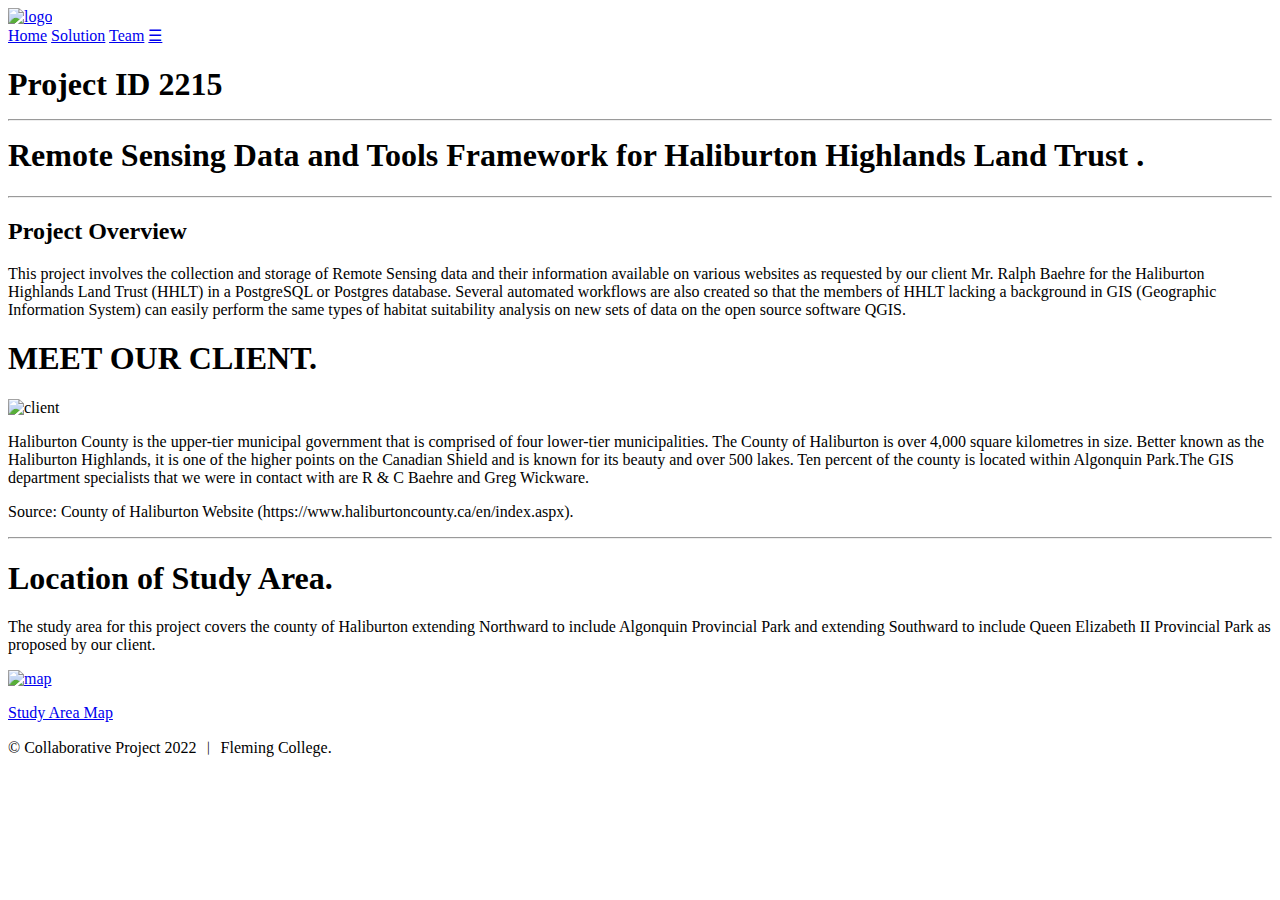
==== index.html @ d7166cc8 "Add files via upload" ====
<!DOCTYPE html>
<html lang="en">
  <head>
  <title>Project 2215</title>
  <link rel="icon" type="image/png" href="images/atlasw.png"/>
  <meta charset="UTF-8">
  <meta name="title" content="Project ID 2215">
  <meta name="description" content="Collorative Project for Haliburton County, Remote Sensing Data and Tools Framework for Haliburton Highlands Land Trust .">
  <meta name="keywords" content="Remote Sensing, Automation, Database, Spatial Analysis, GIS, HHLT">
  <meta name="author" content="Bharat, Mansi Shah, Sunayana Sashikumar">
  <meta name="viewport" content="width=device-width, initial-scale=1">
  <!-- style sheet link --> 
  <link rel="stylesheet" href="CSS/style.css">  
</head>

<!-- beginning of the body -->
<!-- main -->
<main>
<body>
<!-- Basic template adopted here is from https://www.w3schools.com/w3css/w3css_web_tmp_catering.asp -->  
  <div class="logo"> 
    <!-- links user to the index.html page when the logo is clicked on. -->
    <a href="index.html"><img src="images/logo.png" alt="logo"></a> 
  </div>
  <!-- end of logo -->

  <!-- navigational bar -->
  <!-- sources: some elements for the nav bar are dervived from https://www.w3schools.com/howto/howto_js_topnav_responsive.asp -->
  <div class="topnav" id="myTopnav">
    <a href="index.html" class="active">Home</a>
    <a href="solution.html">Solution</a>
    <a href="team.html">Team</a>
    <!-- javascript for the nav bar on smaller screen devices. -->
    <!-- onlcick executes javascript when the button is clicked. -->
    <a href="javascript:void(0);" class="icon" onclick="myFunction()">&#9776;</a>
  </div>
<!-- end of navigational bar -->
 
<!-- beginning of page content -->
<!-- section -->
<section>

  <!-- Title section -->
  <div class="background">
    <h1>Project ID 2215 <hr> Remote Sensing Data and Tools Framework for Haliburton Highlands Land Trust .</h1>
   </div>
  <!-- end of Title section-->

<!-- line break -->
<hr>
  <!-- header image -->
  <div class="headerimg">
  </div>
  <!-- end of header image -->
 <div class="background">
	<h2>Project Overview</h2>
        <p>This project involves the collection and storage of Remote Sensing data and their information available on various websites as requested by our client Mr. Ralph Baehre for the Haliburton Highlands Land Trust (HHLT) 
	in a PostgreSQL or Postgres database. Several automated workflows are also created so that the members of HHLT lacking a background in GIS (Geographic Information System)
	can easily perform the same types of habitat suitability analysis on new sets of data on the open source software QGIS.</p>
  </div>	
  <!-- client section -->
  <div class="client">
    <h1>MEET OUR CLIENT.</h1>
    <!-- Logo -->
    <img src="images/client.png" alt="client">
	<p> <!--Source:https://www.haliburtoncounty.ca/en/index.aspx -->
	Haliburton County is the upper-tier municipal government that is comprised of four lower-tier municipalities.
    The County of Haliburton is over 4,000 square kilometres in size. Better known as the Haliburton Highlands, 
	it is one of the higher points on the Canadian Shield and is known for its beauty and over 500 lakes. 
	Ten percent of the county is located within Algonquin Park.The GIS department specialists that we were in contact with are R & C Baehre and Greg Wickware.</p>
    <p class="source">Source: County of Haliburton Website (https://www.haliburtoncounty.ca/en/index.aspx). </p>
  </div>
  <!-- end of client section -->

<!-- line break -->
<hr>

  <!-- studyarea section -->
  <!-- studyarea summary -->
  <div class="studyarea-summary">
    <h1>Location of Study Area.</h1>
    <p>The study area for this project covers the county of Haliburton
	extending Northward to include Algonquin Provincial Park and extending Southward to include Queen Elizabeth II Provincial Park as proposed by our client.
    </p>
  </div>
  <!-- end of studyarea summary -->

  <!-- link -->
  <div class="website">
    <div class="website-link">
      <a href="https://www.haliburtoncounty.ca/en/index.aspx">
      <img src="images/studyarea.png" alt="map">
      <p>Study Area Map</p>
    </a>
  </div>
  <!-- end of  link  -->
  </div>
  <!-- end of studyarea section -->

</section>
</main>
<!-- end of page content -->

<!-- footer -->
<footer class="footer">
    <p>&#169; Collaborative Project 2022 &#65073; Fleming College.</p>
</footer>
<!-- end of footer -->

<!-- javascript file -->
<script src="JS/javascript.js"></script>

<!-- end of body -->
</body>
<!-- end of html -->
</html>
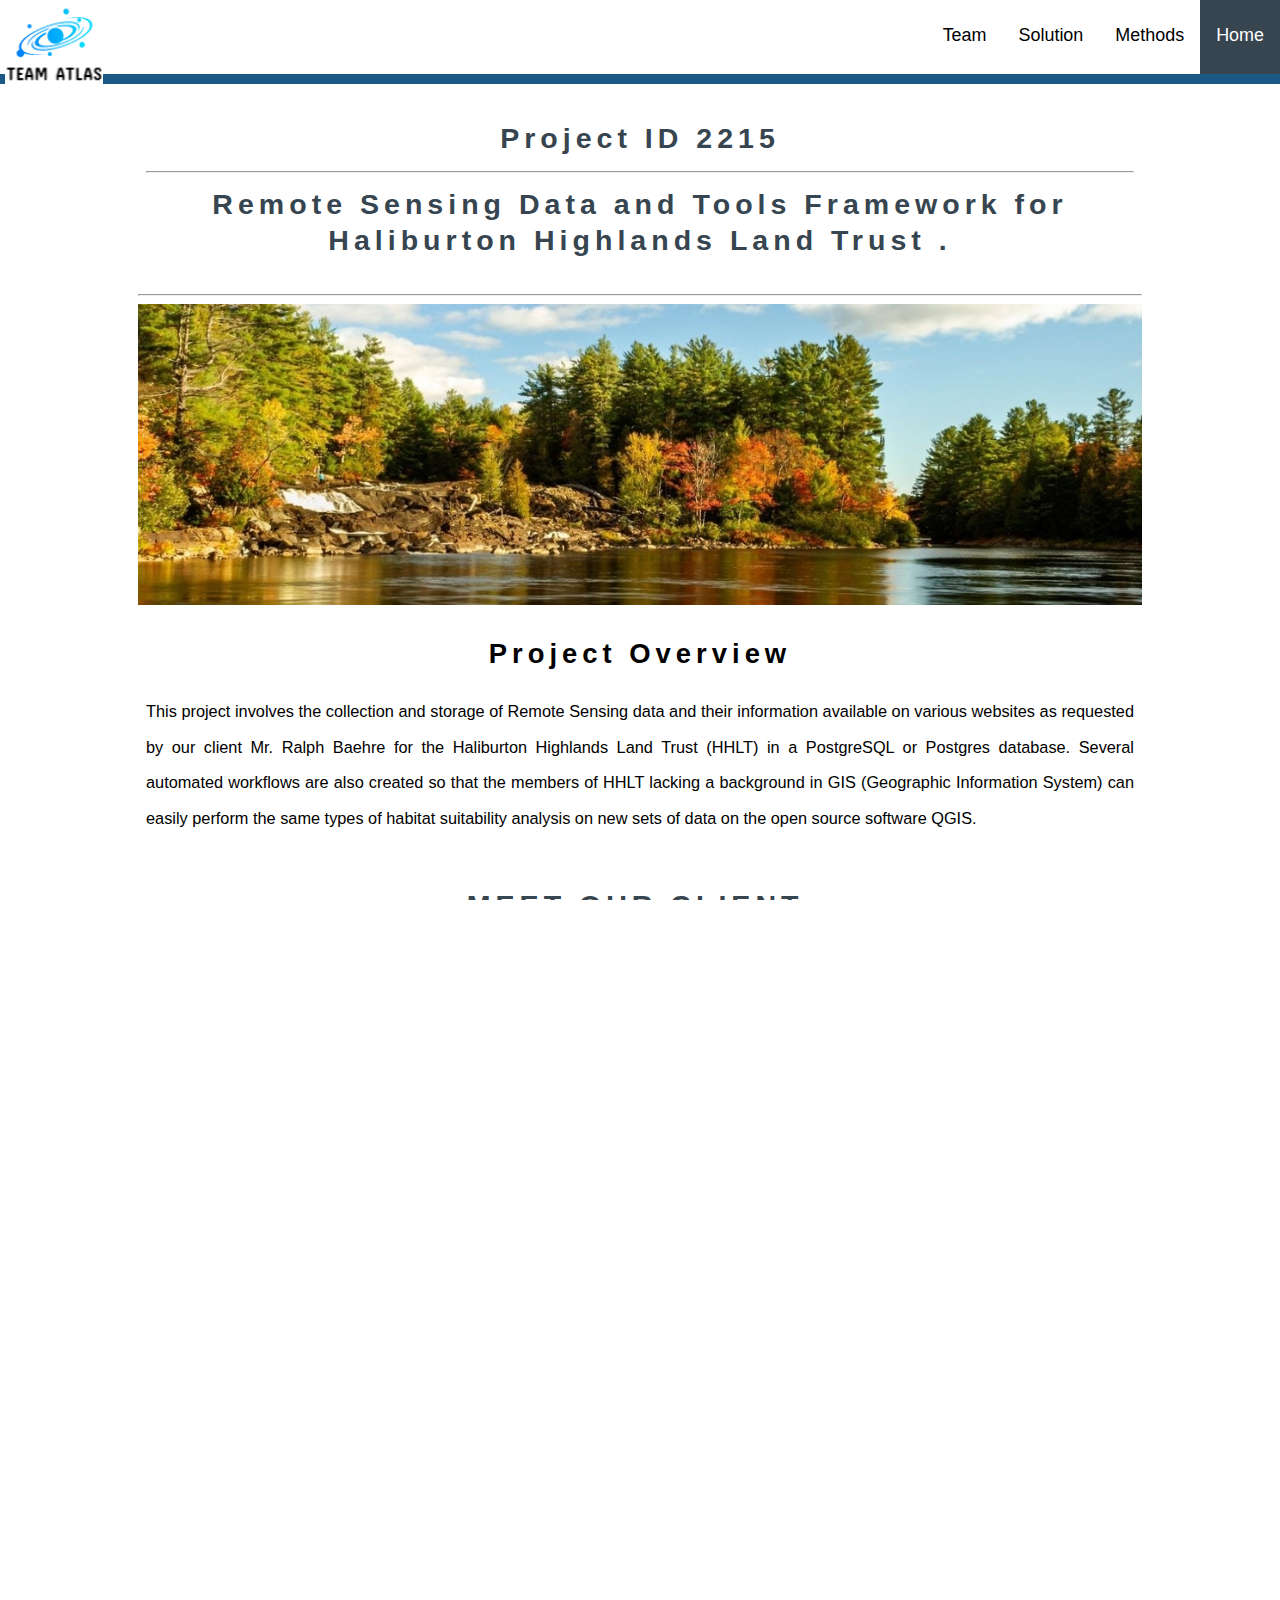
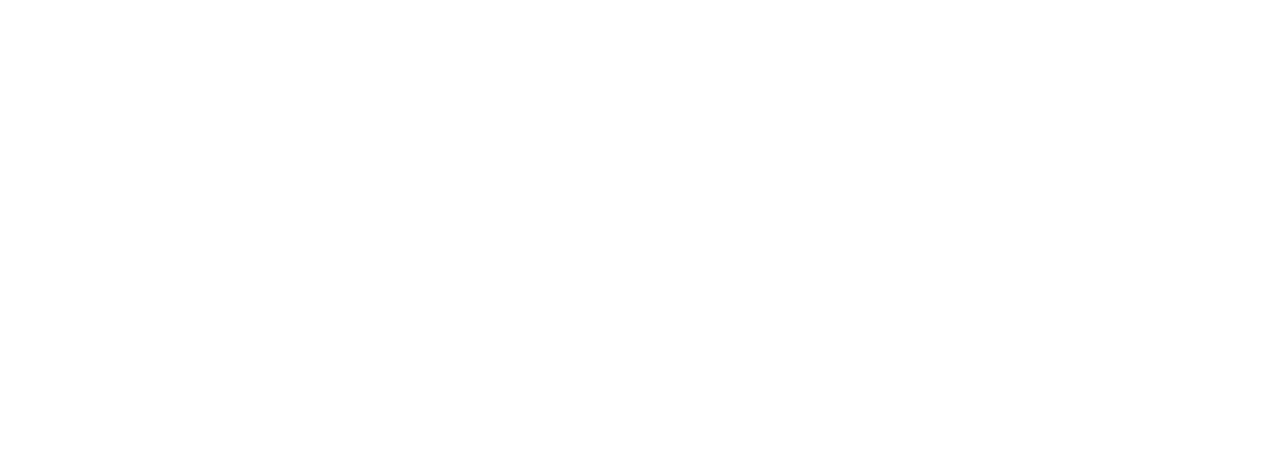
==== commit d61c82bf: "Update index.html" ====
--- a/index.html
+++ b/index.html
@@ -28,6 +28,7 @@
   <!-- sources: some elements for the nav bar are dervived from https://www.w3schools.com/howto/howto_js_topnav_responsive.asp -->
   <div class="topnav" id="myTopnav">
     <a href="index.html" class="active">Home</a>
+    <a href="methods.html">Methods</a>	  
     <a href="solution.html">Solution</a>
     <a href="team.html">Team</a>
     <!-- javascript for the nav bar on smaller screen devices. -->
--- a/CSS/style.css
+++ b/CSS/style.css
@@ -0,0 +1,384 @@
+@charset "UTF-8";
+
+/* box sizing */
+* {
+    box-sizing: border-box; 
+}
+
+/* body element */
+html, body {
+    position: absolute;
+    overflow-x: hidden;
+    margin: 0px;
+    padding: 0px;
+    height: 100%; 
+    width: 100%; 
+    font-family: 'Arial', sans-serif; 
+    font-size: 1.01em; 
+} 
+
+/* h1 to h6 elements */
+h1, h2, h3, h4, h5, h6 {
+    font-family: 'Arial', sans-serif; 
+    letter-spacing: 5px;
+}
+
+/* h1 element */
+h1 {
+    font-size: 1.75em; 
+    color: #36454F;	
+}
+
+/* h2 element */
+h2 {
+    font-size: 1.68em; 
+}
+
+/* paragraph element */
+p {
+    text-align: justify; 
+}
+
+/****** beginning of nav bar and logo section *****/
+/* logo */
+.logo {
+    position: absolute; 
+    margin-left: 0px; 
+    margin-top: -30px;
+}
+
+/* logo image */ 
+.logo img {
+    height: 100px;  
+    margin-top: 26px;
+    margin-left: 5px; 
+}
+
+/* nav bar */
+.topnav {
+    background-color: #ffffff;
+    border-bottom: 10px solid #1B5886; 
+    overflow: hidden;
+    padding: 0px; 
+}
+
+/* nav bar a */
+.topnav a {
+    float: right; 
+    padding: 25px 16px;
+    color: #000000;
+    text-align: center;
+    text-decoration: none;
+    font-size: 1.1em;
+}
+
+/* nav bar link hovers */
+.topnav a:hover {
+    background-color: #1B5886;
+    color: #ffffff; 
+    height: 74px;
+}
+
+/* home button */
+.topnav a.active {
+    background-color: #36454F;
+    color: #ffffff;
+    height: 74px; 
+}
+  
+/* nav bar icon for smaller screens */
+.topnav .icon {
+    color: #1B5886;
+    float: right; 
+    display: none;
+}
+
+/* nav bar icon hover for smaller screens */
+.topnav .icon a:hover {
+    color: #ffffff; 
+}
+  
+/* some sources for the following code has been dervived from https://www.w3schools.com/howto/howto_js_topnav_responsive.asp
+/* media query for smaller devices (resizes nav bar) */
+@media screen and (max-width: 760px) {
+    .topnav a:not(:first-child) {display: none;}
+    .topnav a.icon {
+      float: right;
+      display: block;
+    }
+ }
+
+/* some sources for the following code has been dervived from https://www.w3schools.com/howto/howto_js_topnav_responsive.asp
+/* media query for smaller devices (resizes nav bar) */
+@media screen and (max-width: 760px) {
+    .topnav.responsive {position: relative;}
+    .topnav.responsive .icon {
+      position: absolute;
+      float: left;
+      right: 0;
+      top: 0;
+}
+
+/* some sources for the following code has been dervived from https://www.w3schools.com/howto/howto_js_topnav_responsive.asp
+/* media query for smaller devices (resizes nav bar) */
+.topnav.responsive a {
+    float: left;
+    display: block;
+    text-align: center;
+    }
+}  
+/****** end of nav bar and logo section *****/
+
+/****** beginning of the header image *****/
+/* header image */
+.headerimg {
+    background: url("../images/haliburton4.jpg");
+    background-position: center;
+    background-repeat: no-repeat;
+    background-size: cover;
+    width:100%;
+	position: relative; 
+    display: block;
+    padding-top: 20%;
+    padding-bottom: 10%;
+}
+/****** end of the header image *****/
+
+/* sections */
+section {
+    padding: 10px; 
+    width: 80%;
+    margin: auto;
+    text-align: center;
+    line-height: 2.2rem;
+    background-color: #ffffff;
+}
+
+/* background */
+.background {
+    padding: 8px;
+    text-align: center;	
+}
+
+/* problem background h3*/
+.problem-background h3 {
+    padding: 8px; 
+}
+
+/* client */
+.client {
+    padding: 8px;
+}
+.source {
+	font-size: 12px
+}
+
+/****** beginning of the study area section *****/
+/* studyarea summary */
+.studyarea-summary {
+    padding: 8px;
+}
+
+
+/* website */
+.website {
+    flex: 50%; 
+    margin: 30px; 
+    margin-left: 50px;
+}
+
+/* studyarea image */
+.website img {
+    width: 50%; 
+    margin-top: -10px; 
+    margin-bottom: 5px;
+}
+.website-link img {
+    width: 50%; 
+}	
+	
+/* studyarea links active */
+.website a {
+    color: #000000;
+    text-decoration: none;
+    line-height: 1.8rem;
+}
+
+/* studyarea paragraph */
+.website p {
+    border-bottom: 6px solid #eb9e29;
+    line-height: 2rem; 
+    text-align: center;
+}
+
+/* media query for smaller devices (resizes the studyarea section) */
+@media screen and (max-width: 1060px) {
+    .studyarea {
+        width: 70%;
+        display: block; 
+    }
+ }
+/****** end of the studyarea section *****/
+
+/* solutions summary */
+.solutions-summary {
+    padding: 8px; 
+}
+
+.component-container {
+    background-color: #F0F8FF;
+    color: black;
+    padding-top: 2rem;
+    padding-bottom: 5rem;
+}
+
+.component-heading {
+    margin: 1rem 2rem;
+    background-color: rgb(176, 196, 222);
+    text-align: center;
+    border-bottom: 2px solid rgba(119, 136, 153);
+    border-top: 2px solid rgba(119, 136, 153) ;
+    padding: 1rem;
+}
+
+.component-card-container {
+    display: flex;
+    justify-content: space-evenly;
+    flex-wrap: wrap;
+}
+
+.component-card {
+    margin-top: 2rem;
+    border: 2px solid rgb(6, 15, 11);
+    padding: 0;
+    border-radius: 7px;
+}
+
+.component-card img {
+    max-width: 60vw;
+    width: 250px;
+    height: 200px;
+    border-bottom: 2px solid mintcream;
+}
+
+.component-card h3 {
+    text-align: center;
+    margin-top: 10px;
+}
+
+.component-card {
+    margin: 2rem 1rem;
+}
+
+/****** beginning of the teams.html section *****/
+/* team summary */
+.team-summary {
+    padding: 8px; 
+}
+
+/* row */ 
+.row { 
+    display: flex; 
+    justify-content: center;
+    margin: auto;
+    width: 100%; 
+    padding: 8px; 
+    line-height: 2.2rem;
+}
+
+/* members */
+.members {
+    flex: 100%; 
+    margin: 30px; 
+    margin-left: 50px;
+}
+
+/* members h3 */
+.members h3 {
+    font-size: 1 rem;
+    line-height: 0.5px; 
+    letter-spacing: 0.2 rem;
+}
+.members h4 {
+	letter-spacing: 1 px;
+}
+	
+.memberimg {
+    background-color: #f5f5f5;
+    border-radius: 5px 5px 0 0;
+}
+
+/* members img */
+.memberimg img {
+    width: 60%; 
+    height: 60%;
+    margin-top: 20px; 
+    margin-bottom: 10px;
+    border-radius: 50%;
+}
+
+/*member name */
+.membername {
+    background-color: #ebebeb;
+    padding-top: 1px; 
+    border-radius: 0 0 5px 5px;
+}
+
+.membername p {
+    text-align: center;
+}
+
+
+/*Source for css of links here: https://www.w3schools.com/css/css_link.asp*/
+.membername a:link, a:visited {
+  width:100%;	
+  background-color: white;
+  color: black;
+  border: 2px solid black;
+  padding: 10px 20px;
+  text-align: center;
+  text-decoration: none;
+  display: inline-block;
+}
+
+.membername a:hover, a:active {
+  border: 2px solid white;	
+  background-color: #555;
+  color: white;
+}
+
+
+/* media query for smaller devices (resizes the row) */
+@media screen and (max-width: 760px) {
+    .row {
+        width: 100%;
+        display: block;  
+    }
+}
+/****** end of the teams.html section *****/
+
+/****** beginning of the footer section *****/
+/* footer */
+footer {
+    position: relative;
+    padding: 32px; 
+    left: 0;
+    bottom: 0;
+    left: 0; 
+    right: 0;
+    width: 100%;
+    background-color: #1B5886; 
+}
+
+/* footer */
+.footer {
+    position: relative;
+}
+
+/* footer paragraph */ 
+.footer p { 
+     color: #ffffff; 
+     text-align: center; 
+     font-size: 1.1em;
+}
+/****** end of the footer section *****/
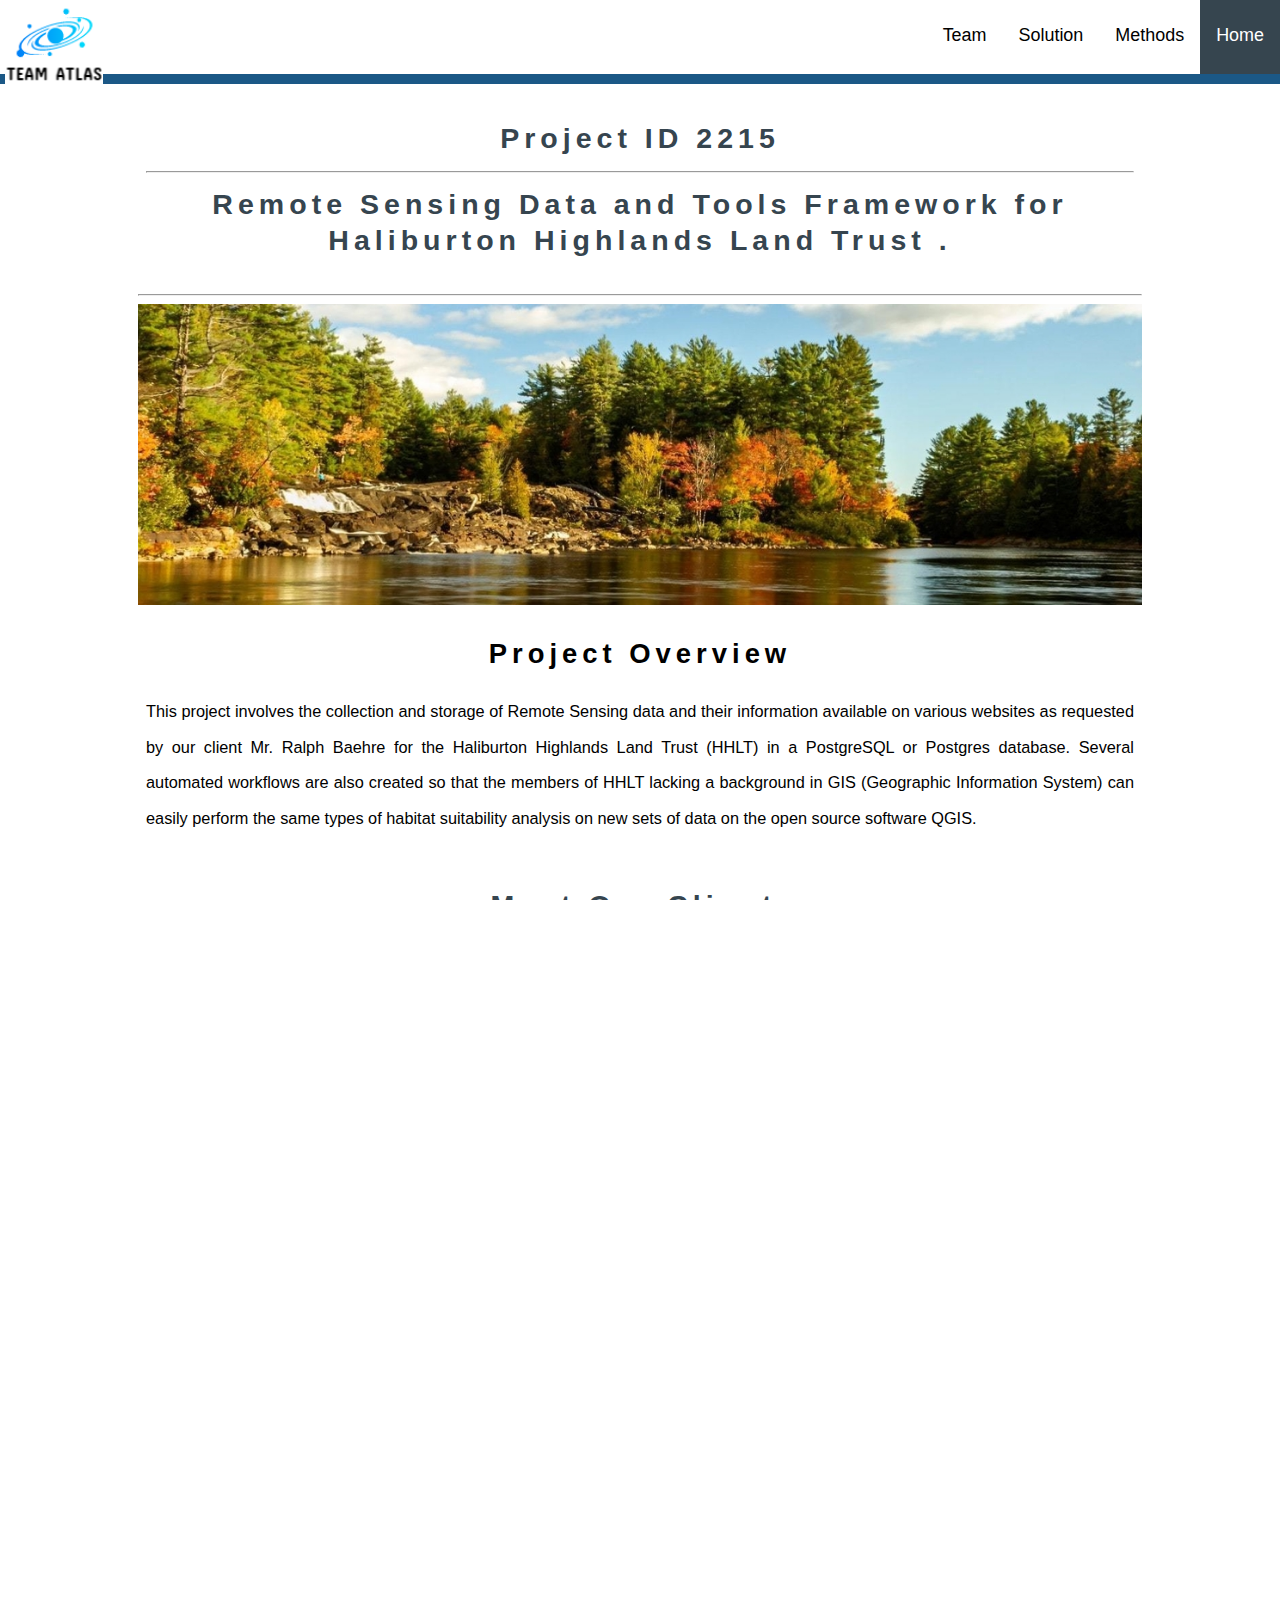
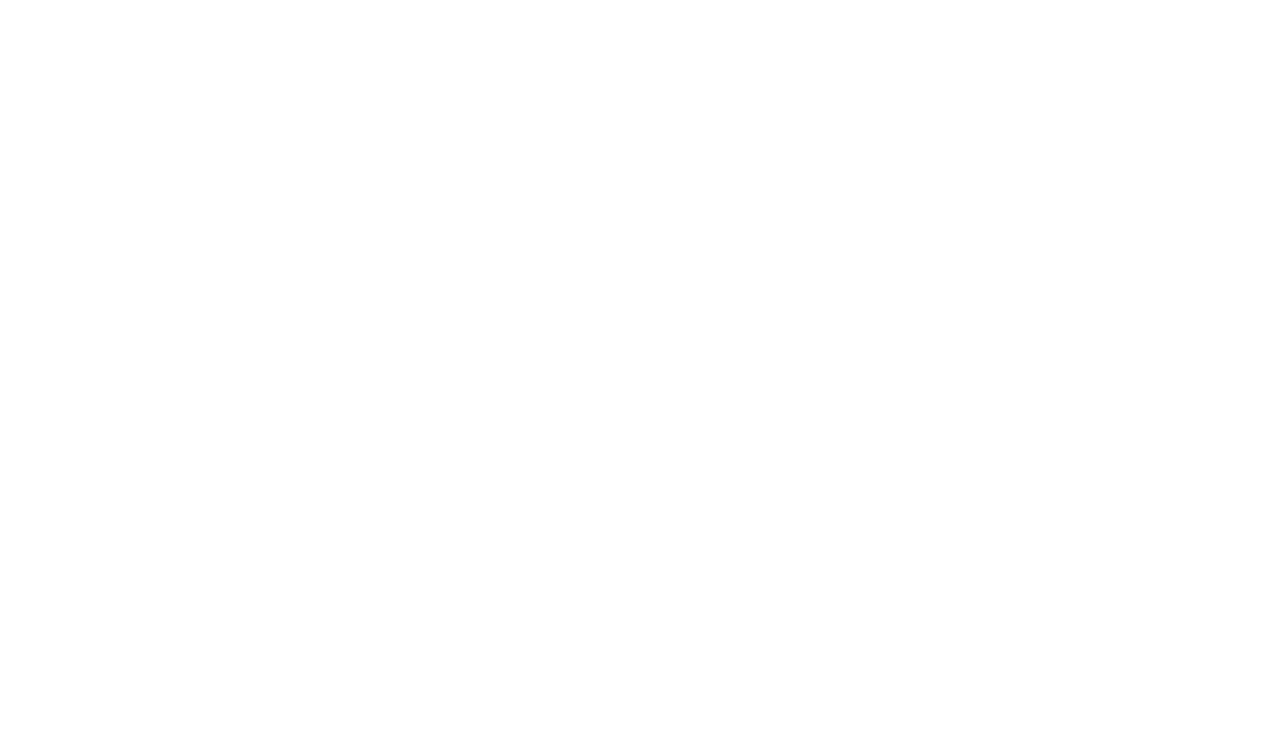
==== commit 8fdfb95f: "Update index.html" ====
--- a/index.html
+++ b/index.html
@@ -61,7 +61,7 @@
   </div>	
   <!-- client section -->
   <div class="client">
-    <h1>MEET OUR CLIENT.</h1>
+    <h1>Meet Our Client.</h1>
     <!-- Logo -->
     <img src="images/client.png" alt="client">
 	<p> <!--Source:https://www.haliburtoncounty.ca/en/index.aspx -->
@@ -97,6 +97,24 @@
   <!-- end of  link  -->
   </div>
   <!-- end of studyarea section -->
+	
+   <!-- Objectives section -->
+  <div class="client">
+    <h1>Project Objectives.</h1>
+    <p>
+    <ul>
+	  <li>To collect and critically analyse the availability and 
+	  quality of Remote sensing data of the Study area.</li>
+	  <li>To build a database that can manage all the images collected 
+	  with the information corresponding to each image efficiently. </li>
+	  <li>To perform spatial analysis based on the available setup of Remote Sensing data tools, 
+	  data processing tools and data interpretation tools.</li>
+	  <li>To produce easy to use automated workflows for 
+	  spatial analysis.</li>
+     </ul>	
+     </p>
+  </div>
+  <!-- end of objectives section -->	
 
 </section>
 </main>
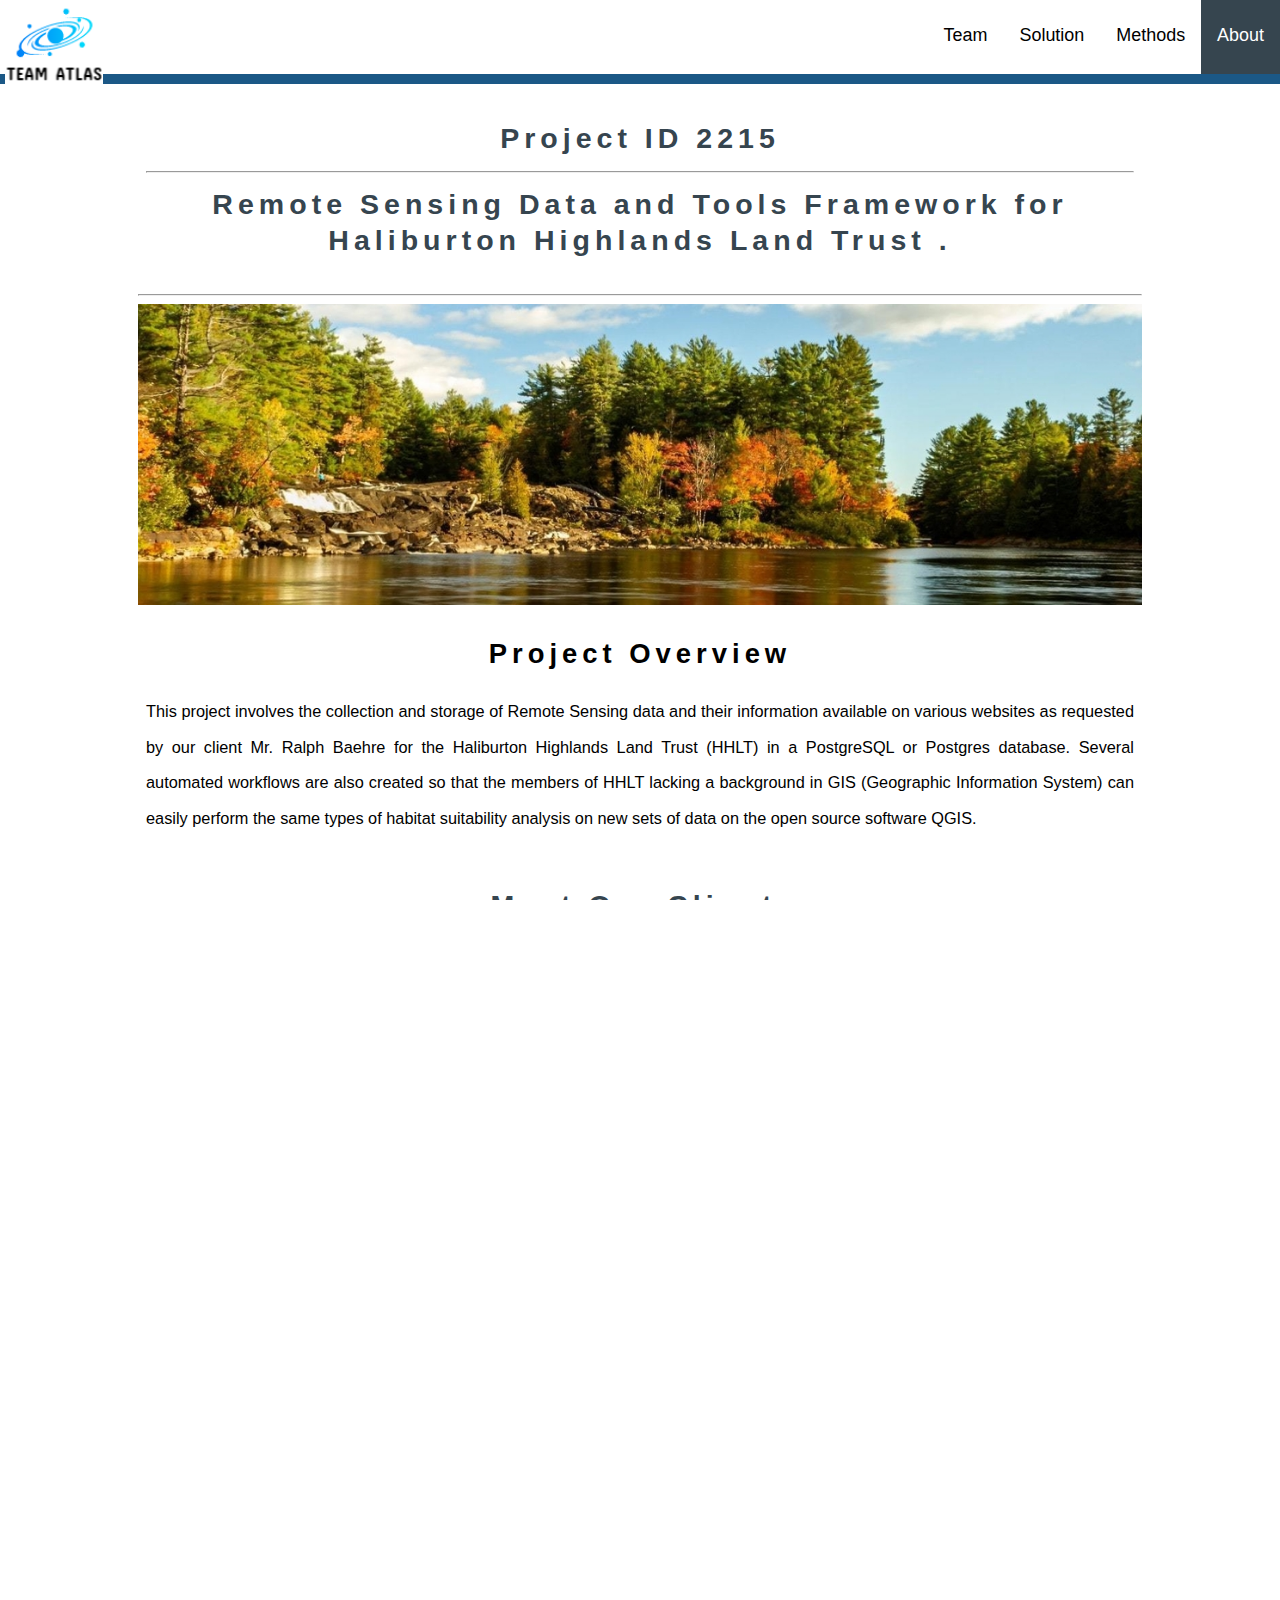
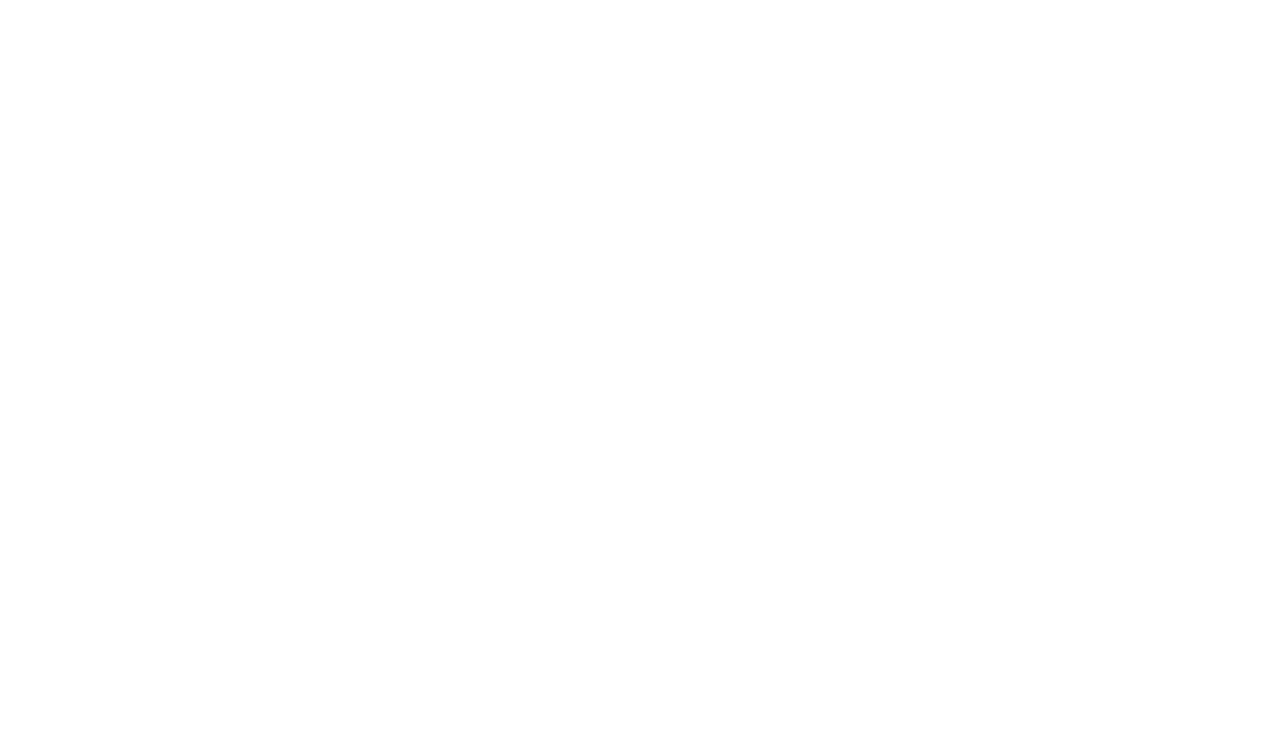
==== commit a2db113e: "Update index.html" ====
--- a/index.html
+++ b/index.html
@@ -27,7 +27,7 @@
   <!-- navigational bar -->
   <!-- sources: some elements for the nav bar are dervived from https://www.w3schools.com/howto/howto_js_topnav_responsive.asp -->
   <div class="topnav" id="myTopnav">
-    <a href="index.html" class="active">Home</a>
+    <a href="index.html" class="active">About</a>
     <a href="methods.html">Methods</a>	  
     <a href="solution.html">Solution</a>
     <a href="team.html">Team</a>
@@ -101,18 +101,14 @@
    <!-- Objectives section -->
   <div class="client">
     <h1>Project Objectives.</h1>
-    <p>
-    <ul>
-	  <li>To collect and critically analyse the availability and 
-	  quality of Remote sensing data of the Study area.</li>
-	  <li>To build a database that can manage all the images collected 
-	  with the information corresponding to each image efficiently. </li>
-	  <li>To perform spatial analysis based on the available setup of Remote Sensing data tools, 
-	  data processing tools and data interpretation tools.</li>
-	  <li>To produce easy to use automated workflows for 
-	  spatial analysis.</li>
-     </ul>	
-     </p>
+    <p><b>1.</b> To collect and critically analyse the availability and 
+	  quality of Remote sensing data of the Study area.<br> <b>2.</b>To build a database that can manage all the images collected 
+	  with the information corresponding to each image efficiently. <br>
+	 <b>3.</b>To perform spatial analysis based on the available setup of Remote Sensing data tools, 
+	  data processing tools and data interpretation tools. <br>
+      <b>4.</b>To produce easy to use automated workflows for 
+	  spatial analysis.	  
+	</p>
   </div>
   <!-- end of objectives section -->	
 
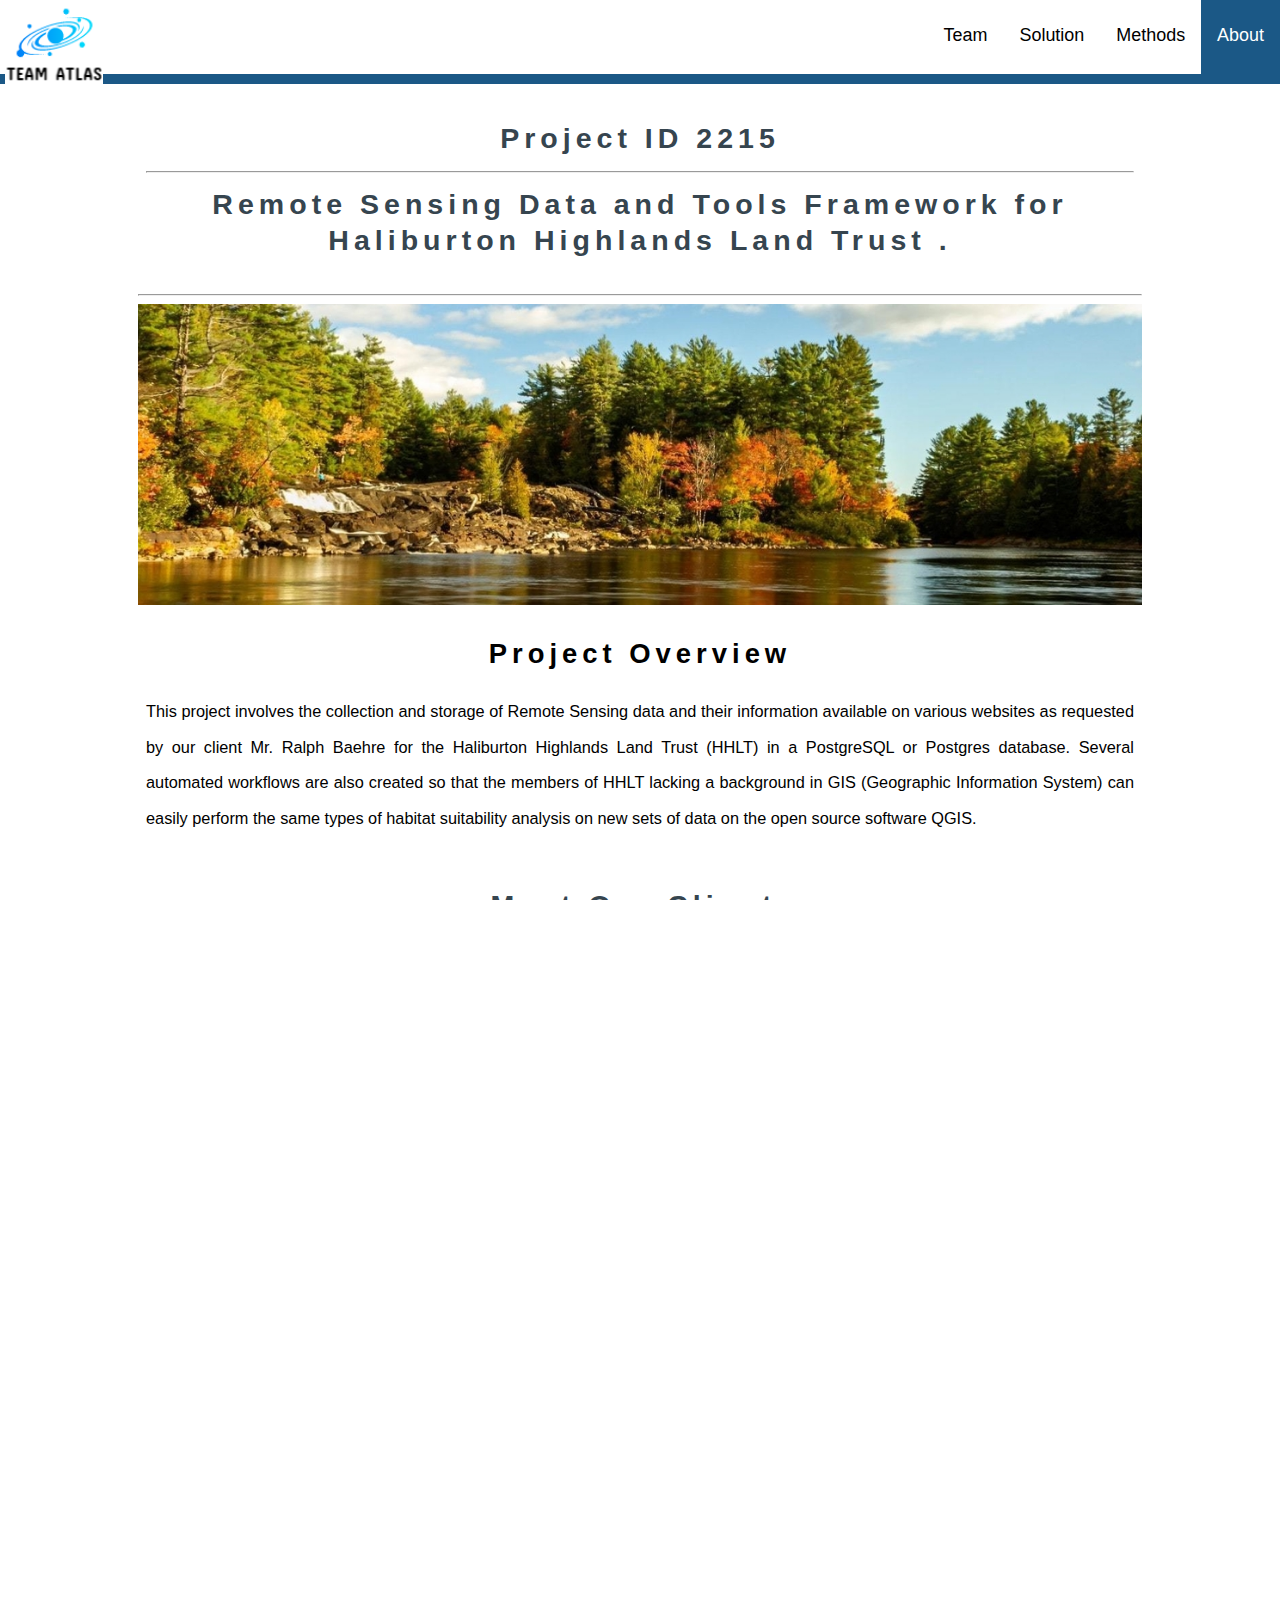
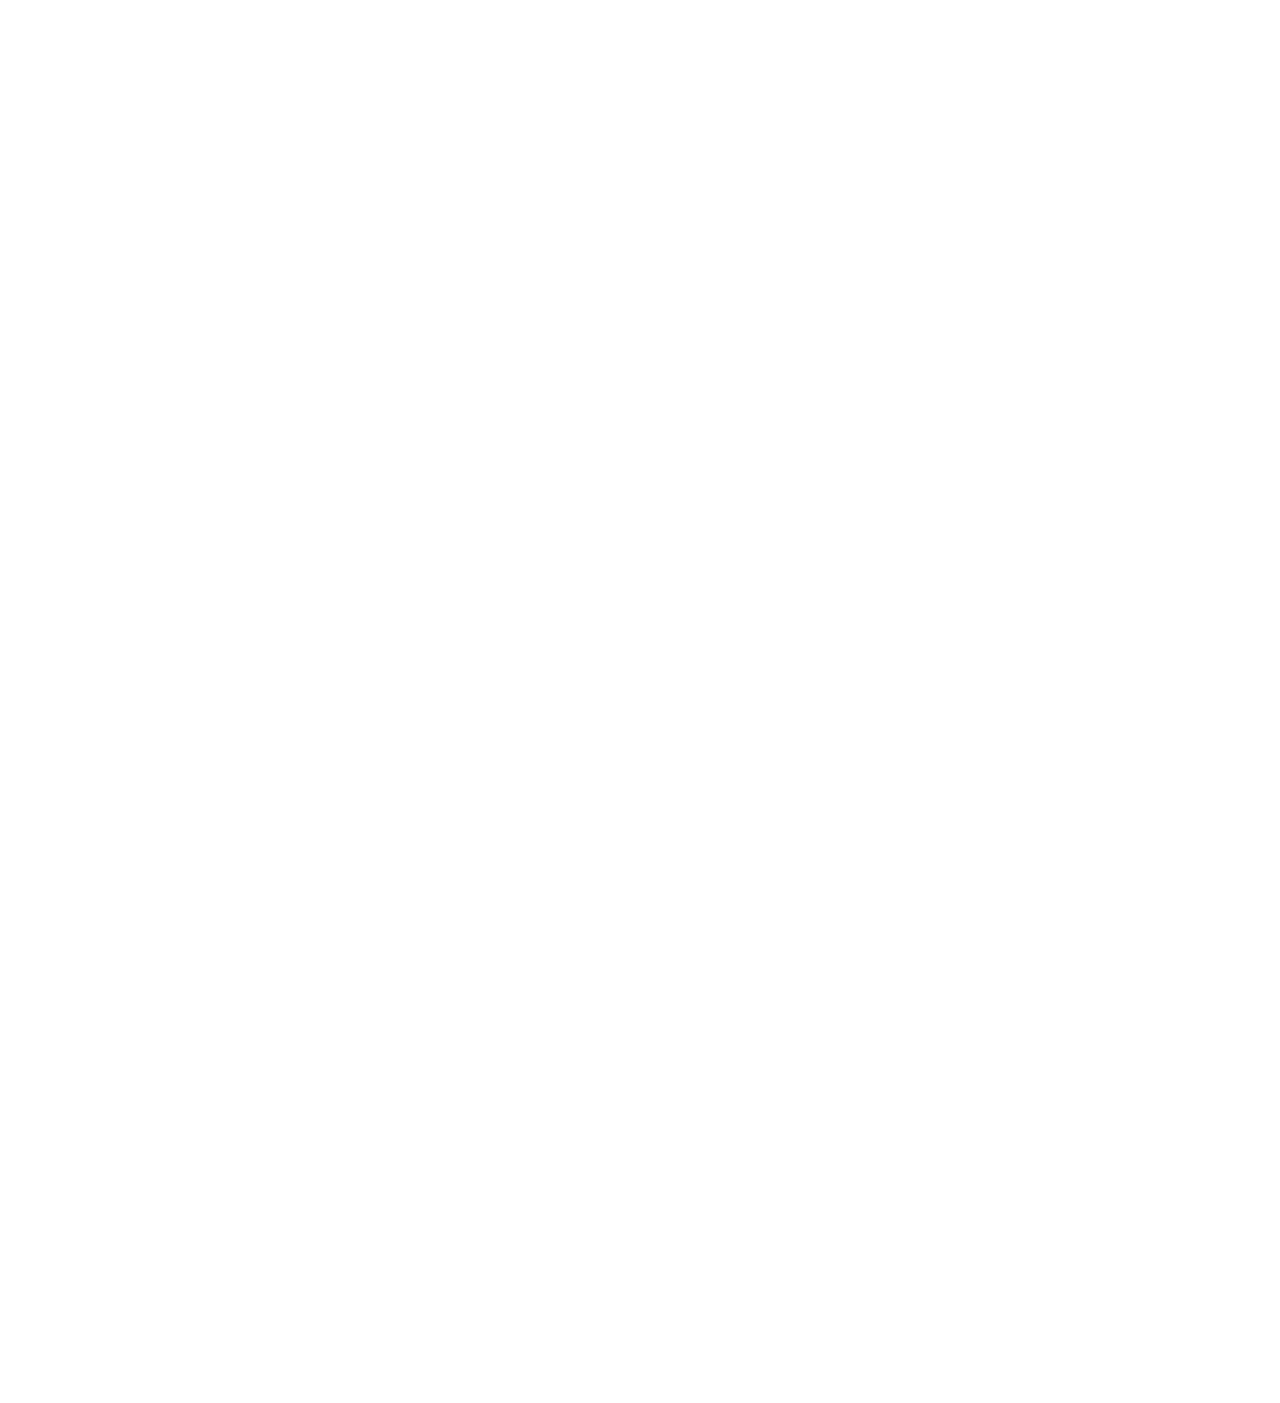
==== commit e64c490b: "Update index.html" ====
--- a/index.html
+++ b/index.html
@@ -97,21 +97,38 @@
   <!-- end of  link  -->
   </div>
   <!-- end of studyarea section -->
-	
-   <!-- Objectives section -->
-  <div class="client">
-    <h1>Project Objectives.</h1>
-    <p><b>1.</b> To collect and critically analyse the availability and 
-	  quality of Remote sensing data of the Study area.<br> <b>2.</b>To build a database that can manage all the images collected 
-	  with the information corresponding to each image efficiently. <br>
-	 <b>3.</b>To perform spatial analysis based on the available setup of Remote Sensing data tools, 
-	  data processing tools and data interpretation tools. <br>
-      <b>4.</b>To produce easy to use automated workflows for 
-	  spatial analysis.	  
-	</p>
-  </div>
-  <!-- end of objectives section -->	
 
+ <!-- Components section -->	
+  <div class="component-container">
+    <h1 class="component-heading">Our Major Project Components</h1>
+    <div class="component-card-container">
+        
+        
+        <div class="component-card">
+            <img src="images/remote.png" alt="Remote Sensing">
+            <h2>Remote Sensing</h2>
+        </div>
+	<div class="component-card">
+            <img src="images/database.png" alt="Database">
+            <h2>Spatial Database</h2>
+        </div>
+        <div class="component-card">
+            <img src="images/spatial.png" alt="Spatial">
+            <h2>Spatial Analysis</h2>
+        </div>
+	<div class="component-card">
+            <img src="images/location.png" alt="Cartography">
+            <h2>Cartographic Vizualization</h2>
+        </div>    
+	<div class="component-card">
+            <img src="images/automation.png" alt="Automation">
+            <h2>Automation Programming</h2>
+        </div>
+        
+    </div>
+</div>	
+<!-- Components section -->
+   
 </section>
 </main>
 <!-- end of page content -->
--- a/CSS/style.css
+++ b/CSS/style.css
@@ -74,14 +74,14 @@
 
 /* nav bar link hovers */
 .topnav a:hover {
-    background-color: #1B5886;
+    background-color: #36454F;
     color: #ffffff; 
     height: 74px;
 }
 
 /* home button */
 .topnav a.active {
-    background-color: #36454F;
+    background-color: #1B5886;
     color: #ffffff;
     height: 74px; 
 }
